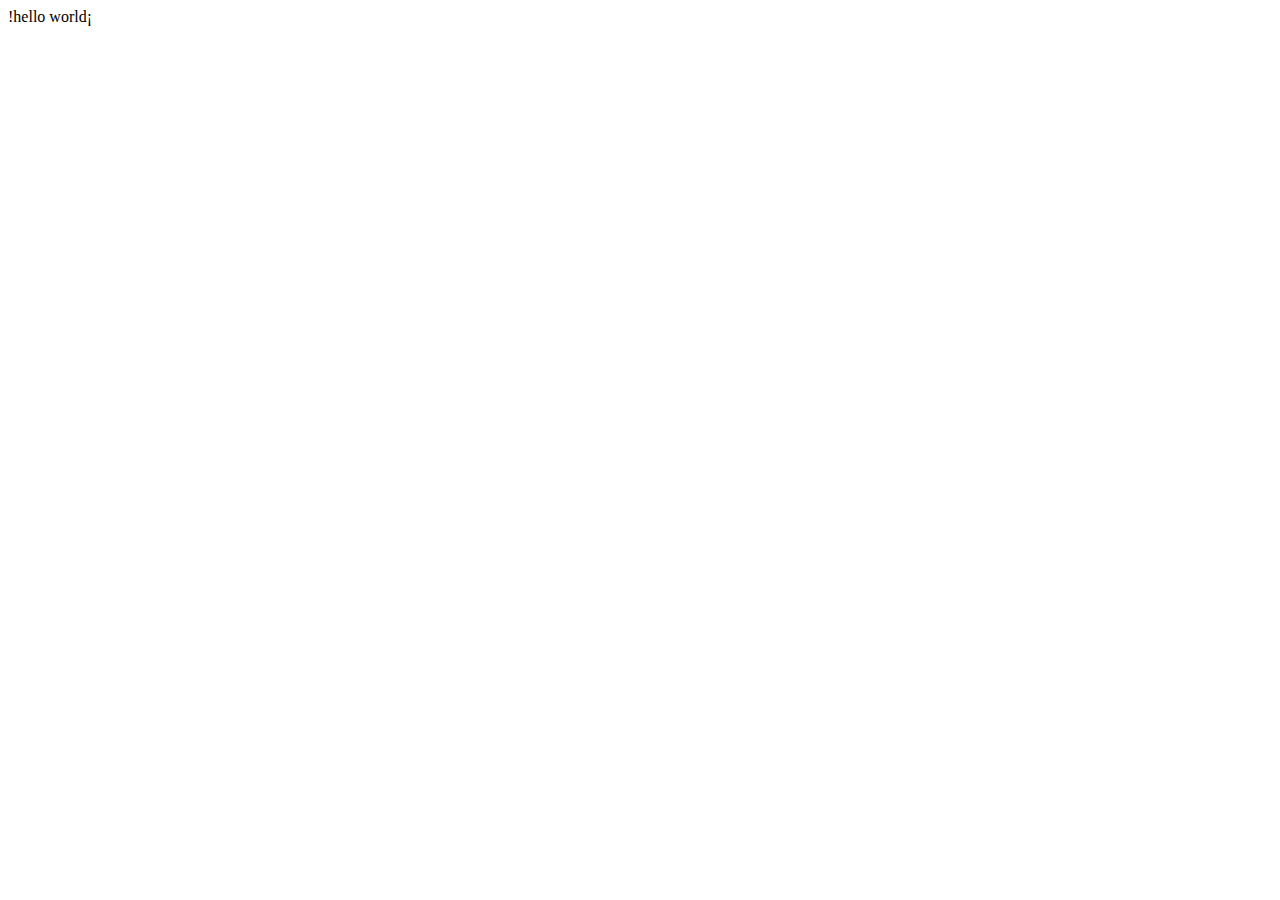
==== index.html @ 8eca4682 "feat:añade estructura basica" ====
<!DOCTYPE html>
<html lang="en">
<head>
    <meta charset="UTF-8">
    <meta name="viewport" content="width=device-width, initial-scale=1.0">
    <title>Document</title>
</head>
<body>
    !hello world¡
</body>
</html>
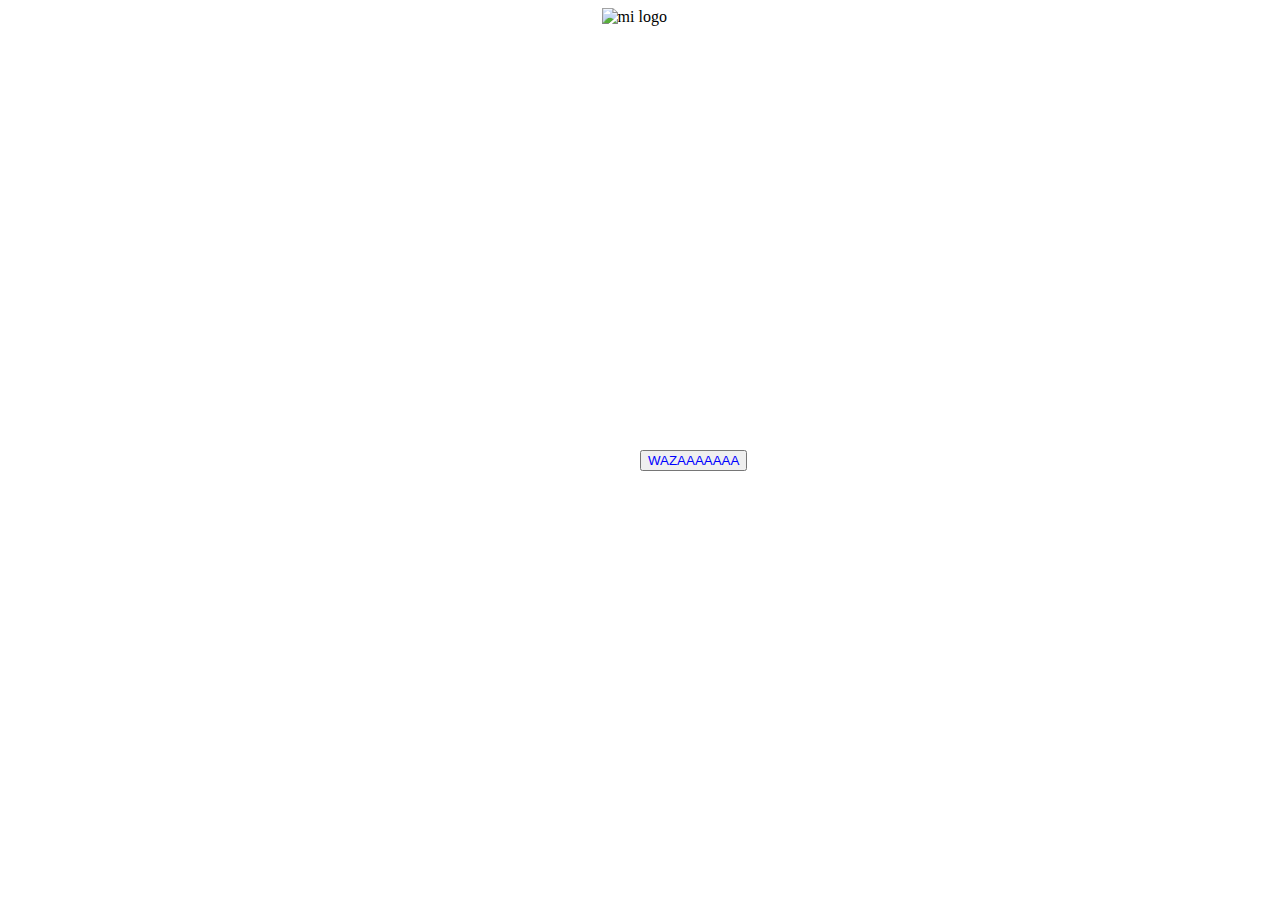
==== commit 4476200d: "feat: se agrego lenguaje de marcado de texto y estilos" ====
--- a/index.html
+++ b/index.html
@@ -4,8 +4,10 @@
     <meta charset="UTF-8">
     <meta name="viewport" content="width=device-width, initial-scale=1.0">
     <title>Document</title>
+    <link rel="stylesheet" href="styles.css">
 </head>
 <body>
-    !hello world¡
+    <button class="L">WAZAAAAAAA</button>
+    <img  class="imagen" src="./assets/logo.png" alt="mi logo">
 </body>
 </html>--- a/styles.css
+++ b/styles.css
@@ -0,0 +1,19 @@
+.L{
+    position: absolute;
+    top: 50%;
+    left: 50%;
+    text-align: center;
+    color: blue;
+}
+
+.L:hover {
+    background-color: blueviolet;
+    border-color: brown;
+}
+
+.imagen {
+    position: absolute;
+    left: 47%;
+    width: 200px;
+    height: auto;
+}
